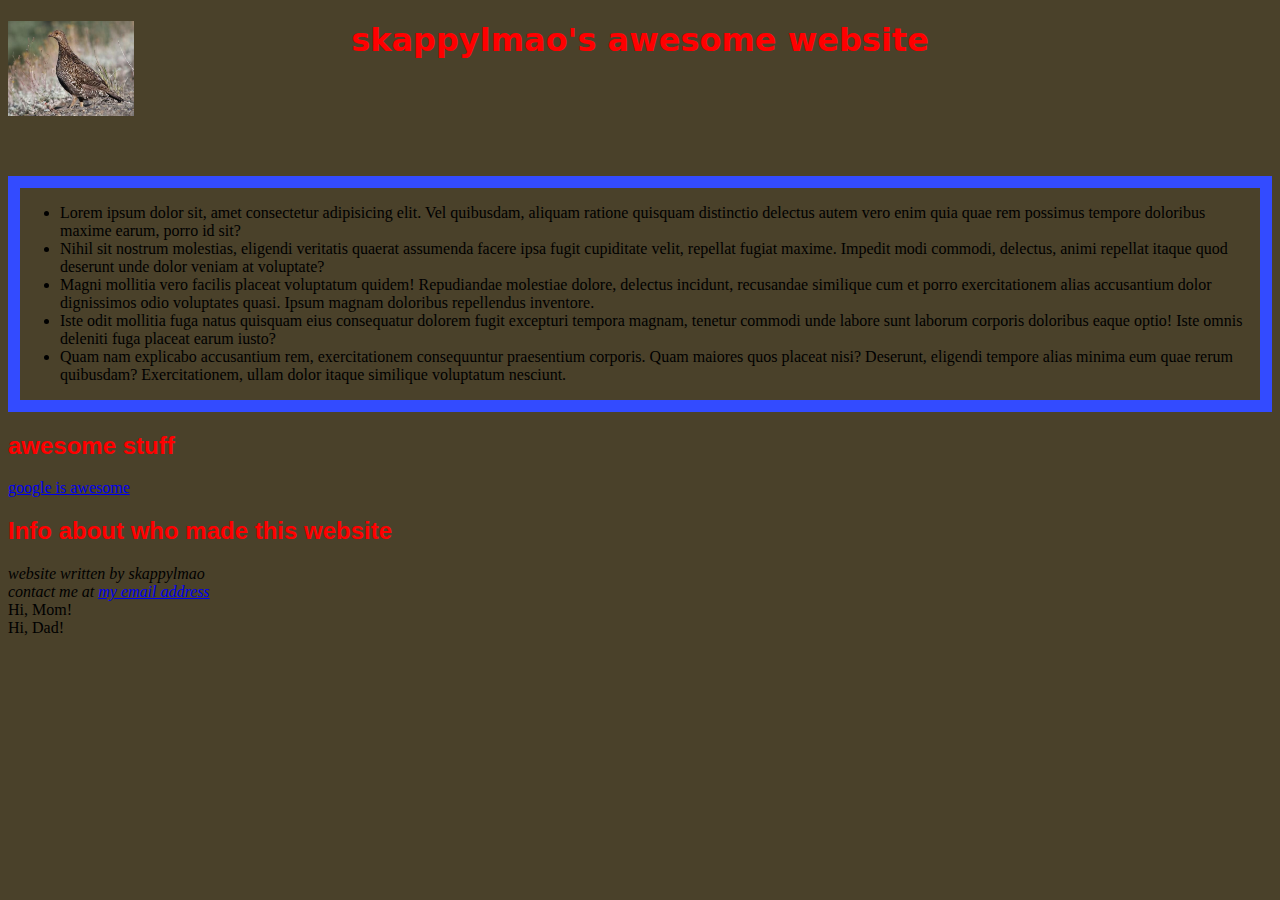
==== index.html @ 0d04b4d8 "Add files via upload" ====
<!DOCTYPE html>
<html lang="en">
    
<head>
    <meta charset="UTF-8">
    <meta http-equiv="X-UA-Compatible" content="IE=edge">
    <meta name="viewport" content="width=device-width, initial-scale=1.0">
    <title>Awesome Website</title>
    <link rel="stylesheet" href="styles.css">
    <link rel="icon" type="image/x-icon" href="grouse.png">
    <script src="scripts.js"></script>
</head>
<body>

    <!-- big list -->
    <h1 >skappylmao's awesome website</h1> 
    <img src="grouse.png" alt="*picture of grouse*" class="centered">
    <article>
        <ul>
            <li>Lorem ipsum dolor sit, amet consectetur adipisicing elit. Vel quibusdam, aliquam ratione quisquam distinctio delectus autem vero enim quia quae rem possimus tempore doloribus maxime earum, porro id sit?</li>
            <li>Nihil sit nostrum molestias, eligendi veritatis quaerat assumenda facere ipsa fugit cupiditate velit, repellat fugiat maxime. Impedit modi commodi, delectus, animi repellat itaque quod deserunt unde dolor veniam at voluptate?</li>
            <li>Magni mollitia vero facilis placeat voluptatum quidem! Repudiandae molestiae dolore, delectus incidunt, recusandae similique cum et porro exercitationem alias accusantium dolor dignissimos odio voluptates quasi. Ipsum magnam doloribus repellendus inventore.</li>
            <li>Iste odit mollitia fuga natus quisquam eius consequatur dolorem fugit excepturi tempora magnam, tenetur commodi unde labore sunt laborum corporis doloribus eaque optio! Iste omnis deleniti fuga placeat earum iusto?</li>
            <li>Quam nam explicabo accusantium rem, exercitationem consequuntur praesentium corporis. Quam maiores quos placeat nisi? Deserunt, eligendi tempore alias minima eum quae rerum quibusdam? Exercitationem, ullam dolor itaque similique voluptatum nesciunt.</li>
        </ul>
    </article>
    <audio autoplay>
        <source src="Happy Bee.mp3" type="audio/mpeg">
        your browser sucks :(
    </audio>

    <!-- other stuff -->
    <h2 >awesome stuff</h2>
    <a href ="https://google.com" target="_blank">google is awesome</a>

    <!-- my info-->
    <h2 >Info about who made this website</h3>
    <address>
        website written by skappylmao <br>
        contact me at <a href="mailto:honganha0981@gmail.com">my email address</a>  <br>
        
    </address>
    <script> Hello() </script>
</body>
</html>
---- styles.css ----
body {
    background-color: rgb(74, 65, 42)
}
h1 {
    color:red;
    font-family: system-ui;
    text-align:center;
}
h2 {
    color:red;
    font-family: Arial, Helvetica, sans-serif
}
article {
    border:12px solid #334BFF
}
.centered {
    position: relative;
    display: block;
    width: 10%;
    padding-right: -900px;
    top: -60px
    
    
   
  }
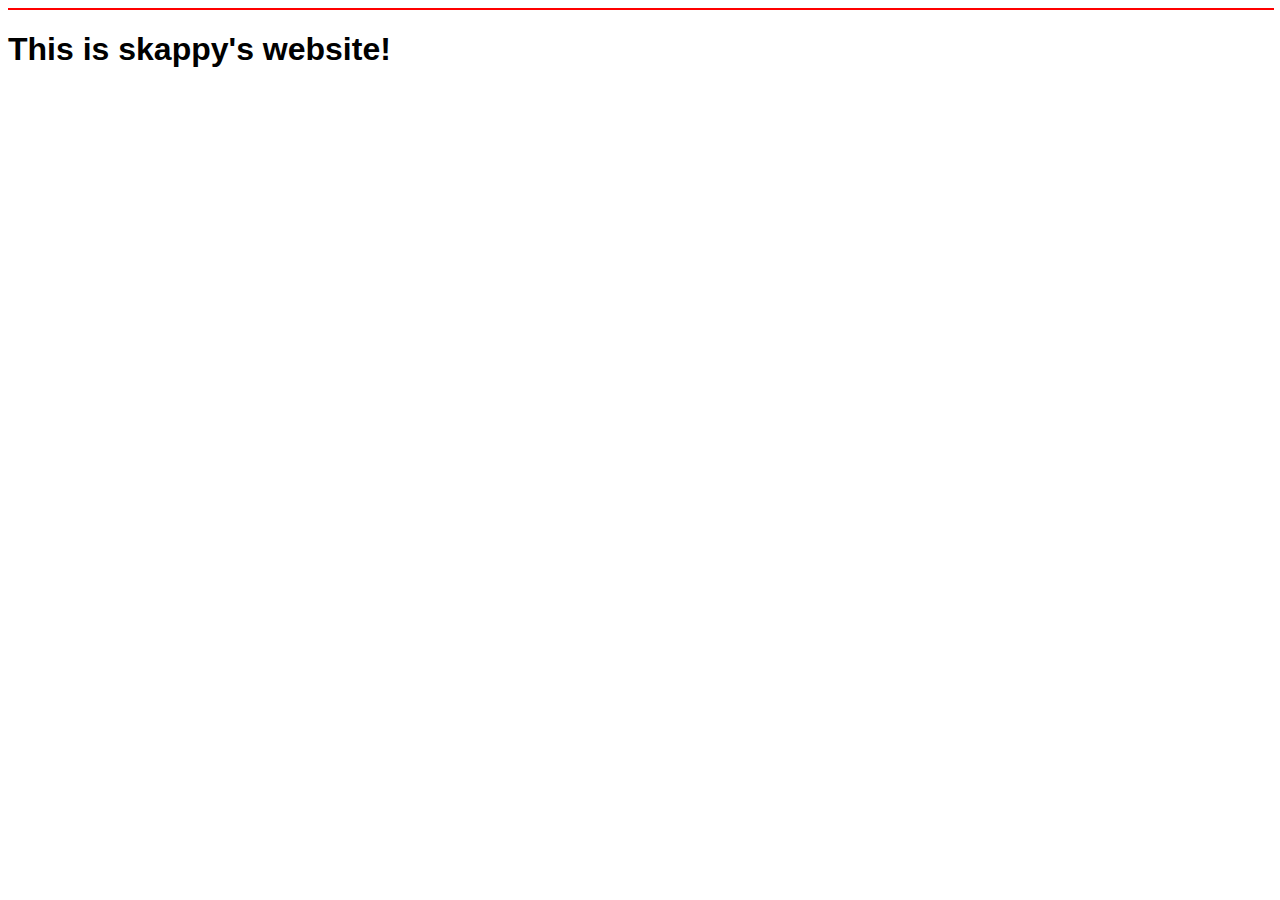
==== commit d429ed6a: "Update index.html" ====
--- a/index.html
+++ b/index.html
@@ -1,45 +1,10 @@
 <!DOCTYPE html>
-<html lang="en">
-    
-<head>
-    <meta charset="UTF-8">
-    <meta http-equiv="X-UA-Compatible" content="IE=edge">
-    <meta name="viewport" content="width=device-width, initial-scale=1.0">
-    <title>Awesome Website</title>
-    <link rel="stylesheet" href="styles.css">
-    <link rel="icon" type="image/x-icon" href="grouse.png">
-    <script src="scripts.js"></script>
+<html style="font-family: Arial, Helvetica, sans-serif;">
+<head >
+    <title>skappy's website</title>
+    <hr size="2" width="100%" color="red">  
 </head>
 <body>
-
-    <!-- big list -->
-    <h1 >skappylmao's awesome website</h1> 
-    <img src="grouse.png" alt="*picture of grouse*" class="centered">
-    <article>
-        <ul>
-            <li>Lorem ipsum dolor sit, amet consectetur adipisicing elit. Vel quibusdam, aliquam ratione quisquam distinctio delectus autem vero enim quia quae rem possimus tempore doloribus maxime earum, porro id sit?</li>
-            <li>Nihil sit nostrum molestias, eligendi veritatis quaerat assumenda facere ipsa fugit cupiditate velit, repellat fugiat maxime. Impedit modi commodi, delectus, animi repellat itaque quod deserunt unde dolor veniam at voluptate?</li>
-            <li>Magni mollitia vero facilis placeat voluptatum quidem! Repudiandae molestiae dolore, delectus incidunt, recusandae similique cum et porro exercitationem alias accusantium dolor dignissimos odio voluptates quasi. Ipsum magnam doloribus repellendus inventore.</li>
-            <li>Iste odit mollitia fuga natus quisquam eius consequatur dolorem fugit excepturi tempora magnam, tenetur commodi unde labore sunt laborum corporis doloribus eaque optio! Iste omnis deleniti fuga placeat earum iusto?</li>
-            <li>Quam nam explicabo accusantium rem, exercitationem consequuntur praesentium corporis. Quam maiores quos placeat nisi? Deserunt, eligendi tempore alias minima eum quae rerum quibusdam? Exercitationem, ullam dolor itaque similique voluptatum nesciunt.</li>
-        </ul>
-    </article>
-    <audio autoplay>
-        <source src="Happy Bee.mp3" type="audio/mpeg">
-        your browser sucks :(
-    </audio>
-
-    <!-- other stuff -->
-    <h2 >awesome stuff</h2>
-    <a href ="https://google.com" target="_blank">google is awesome</a>
-
-    <!-- my info-->
-    <h2 >Info about who made this website</h3>
-    <address>
-        website written by skappylmao <br>
-        contact me at <a href="mailto:honganha0981@gmail.com">my email address</a>  <br>
-        
-    </address>
-    <script> Hello() </script>
+    <h1>This is skappy's website!</h1>
 </body>
 </html>
